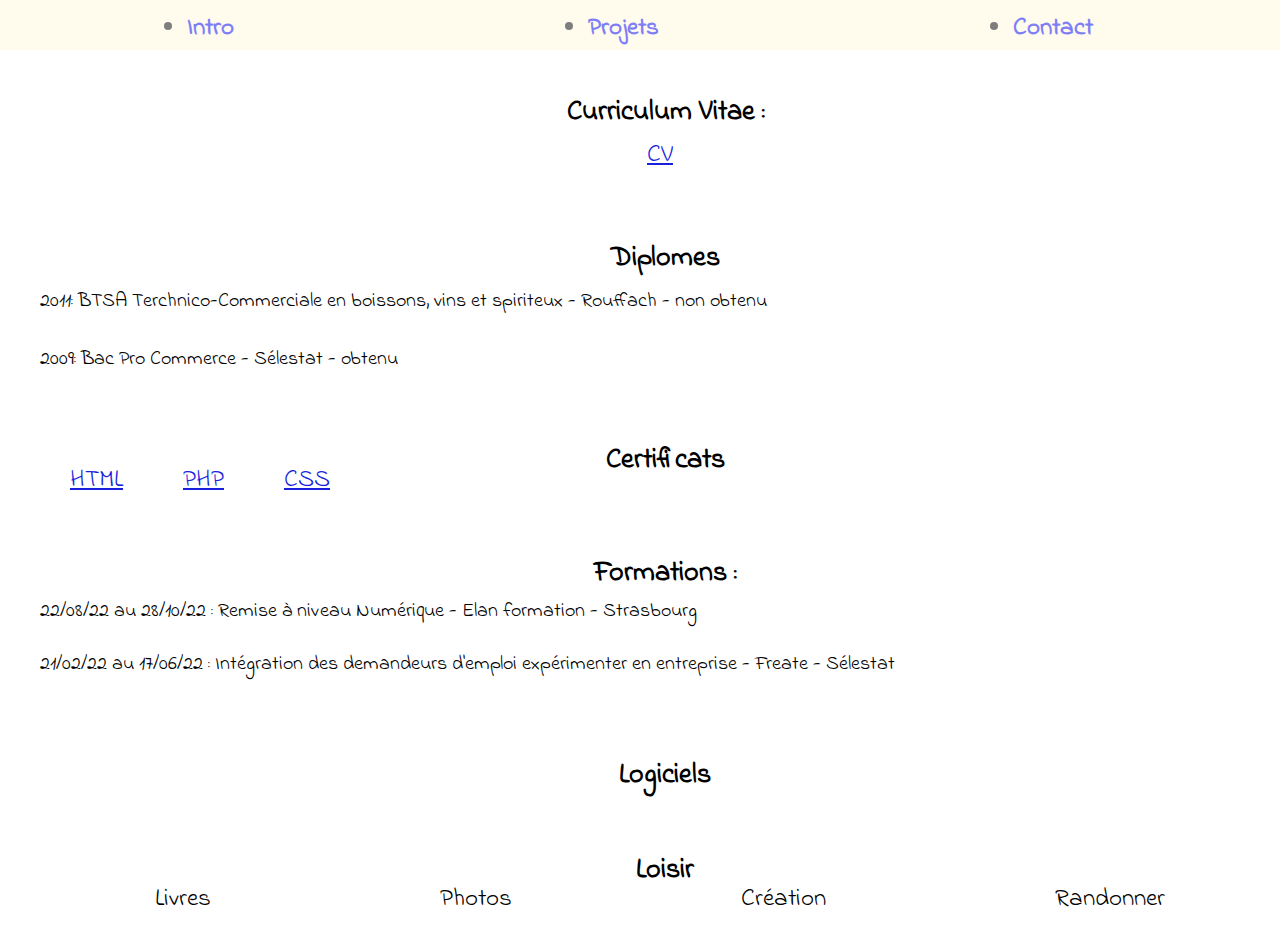
==== parcourt.html @ b888bdff "Mise en forme de la page parcourt" ====
<!DOCTYPE html>
<html lang="fr">
<head>
    <meta charset="UTF-8">
    <meta http-equiv="X-UA-Compatible" content="IE=edge">
    <meta name="viewport" content="width=device-width, initial-scale=1.0">

<!-- lien goggle front -->
<link rel="preconnect" href="https://fonts.googleapis.com">
<link rel="preconnect" href="https://fonts.gstatic.com" crossorigin>
<link href="https://fonts.googleapis.com/css2?family=Indie+Flower&display=swap" rel="stylesheet">

<!-- lien front awersome -->
<link rel="stylesheet" href="https://cdnjs.cloudflare.com/ajax/libs/font-awesome/6.2.0/css/all.min.css" integrity="sha512-xh6O/CkQoPOWDdYTDqeRdPCVd1SpvCA9XXcUnZS2FmJNp1coAFzvtCN9BmamE+4aHK8yyUHUSCcJHgXloTyT2A==" crossorigin="anonymous" referrerpolicy="no-referrer" />

    <link rel="stylesheet" href="style.css">
    <title>Portfolio Profil</title>
</head>
<body>
    <div id="container">
        
        <!-- ********************************** Fond d'écran *************************************** -->
            
        <div class = "changeColor"> </div>
            
        <!-- ********************************** Navigation *************************************** -->
        <nav id="navigation">
            <ul class="nav">
                <li><a href="index.html"style="text-decoration:none">Intro</a></li>
                <li><a href="projets.html"style="text-decoration:none">Projets</a></li>
                <li><a href="contact.html"style="text-decoration:none">Contact</a></li>
                <!--<button class="DarkMode">Mode Sombre</button>-->
            </ul>
        </nav>
        <br>

<!-- ********************************** deuxième pages *************************************** -->
    <section id="parcourt">

        <div class = "CV">
            <h2> Curriculum Vitae :</h2>
            <a href="img/CV.pdf"target="_blank"><i class="fa-solid fa-file-pdf"></i> CV </a>
        </div>

        <div class="diplome">
            <h2>Diplomes</h2><br>
            <p>2011: BTSA Terchnico-Commerciale en boissons, vins et spiriteux - Rouffach - non obtenu</p> <br>
            <p>2009: Bac Pro Commerce - Sélestat - obtenu</p><br>
        </div>

        <div class="Certificats">
            <h2>Certificats</h2><br>
            <a href="img/certificat-HTML.pdf"target="_blank"><i class="fa-solid fa-file-pdf"></i> HTML </a>
            <a href="img/certificat-PHP.pdf"target="_blank" ><i class="fa-solid fa-file-pdf"></i> PHP </a>
            <a href="img/certificat_CSS.pdf"target="_blank" ><i class="fa-solid fa-file-pdf"></i> CSS </a>
        </div>

        <div class=" formation">
            <h2>Formations : </h2>
            <p>22/08/22 au 28/10/22 : Remise à niveau Numérique - Elan formation - Strasbourg</p><br>
            <p>21/02/22 au 17/06/22 : Intégration des demandeurs d'emploi expérimenter en entreprise - Freate - Sélestat</p> <br>

        </div>

        <!--<div class="experience">
            <h2>Expérience Professionnel</h2><br>
            <p>lorem</p><br>
        </div> -->

        <div class="logiciels">
            <h2>Logiciels</h2><br>
            <a href="#"><span style="color:#E44D26;"><i class="fa-brands fa-html5"></i></span></a>
            <a href="#"><span style="color:#264de4"><i class="fa-brands fa-css3-alt"></i></span></a>
            <a href="#"><span style="color: #f0db4f"><i class="fa-brands fa-square-js"></i></span></a>
            <!--<img src="/img/logo-php-8.webp" alt="Icon PHP">-->
            <!--<a href="#"><i class="fa-brands fa-figma"></i></a>-->
        </div>

        <div class ="loisir">
            <h2>Loisir</h2><br>
            <a href="#"><span style="color:rgb(96, 52, 21)"><i class="fa-solid fa-book"></i></span> Livres</a>
            <!--<a href="#"><span style="color:#102a92"><i class="fa-solid fa-laptop-code"></i></span> Codage</a>
            <a href="#"><span style="color:red;"><i class="fa-brands fa-youtube"></i></span> YouTube</a>-->
            <a href="#"><span style="color:rgb(136, 21, 21)"><i class="fa-solid fa-camera"></i></span> Photos</a>
            <a href="#"><span style="color:rgb(68, 34, 10)"><i class="fa-solid fa-paintbrush"></i></span> Création</a>
            <a href="#"><span style="color:rgb(10, 113, 10)"><i class="fa-solid fa-person-hiking"></i></span> Randonner</a>
        </div>

    </section>
    <div>
</body>
</html>
---- style.css ----
*{
    margin: 0;
    padding: 0;
    box-sizing: border-box;
   /* color:aliceblue;*/
   /* background: rgb(245, 233, 233);*/
    font-family: 'Indie Flower', cursive;

}

/* ********************************** Fond d'écran *************************************** */

@keyframes changeColors{
    0%   { background: #1e5799; }
    15%  { background: #2ce0bf; }
    35%  { background: #76dd2c ; }
    55%  { background: #f1c40f; }
    75%  { background: #e02cbf ; }
    95%  { background: #9b59b6 ; }
    100% { background: #1e5799; }
}

#container {
    display: flex;
    flex-wrap: wrap;
    width: 100%;
    margin: 0;
    padding: 0;
    animation-name:changeColors;
    animation-duration: 30s;
    animation-iteration-count:infinite;/* Permet de répéter a l'infinit le changement de couleur */
    z-index: 0;
}


/* ****************************** Général ********************************** */


h2{
    display: flex;
    flex-wrap: wrap;
    width: 100%;
    height: 50px;
    font-size: 28px;
    align-items: center;
    justify-content: center;
    text-align: center;
    padding: 30px 0 0 10px;
}

h3{
    display: flex;
    flex-wrap: wrap;
    font-size: 20px;
    text-align: center;
    align-items: center;
    justify-content: center;
}

/* ****************************** Première page ********************************** */
#accueil{
    width: 100vw;
    height: 100vh;
    display:flex;
    flex-wrap: wrap;
    z-index: 4;
    /* border: 2px solid red;*/
}

/* ****************************** Navigation ********************************** */
#navigation{
    height: 50px;
    width: 100%;
    display:flex;
    flex-wrap: wrap;
    padding: 10px;
    /*z-index: 4;*/
    background:cornsilk;
    opacity: 50%;
    /*text-decoration: none; ne marche pas  */
    /* border: 2px solid purple;*/
}

#navigation ul{
    display: flex;
    width: 100%;
    justify-content:space-around;
    align-items: center;
    text-align: center;
    font-size: 25px;
    font-weight:600; /* gras du texte */
    /* border: 2px solid rgb(200, 182, 18);*/
}

/* ****************************** Profil ********************************** */
#profil{
    display: flex;
    flex-wrap: wrap;
    width: 100%;
    justify-content: space-around;
    padding:90px 0 0 20px;
    z-index: 4;
    /* border: 2px solid green;*/
}

#profil h1{
    width: 100vw;
    font-size: 50px;
    justify-content: center;
    align-items: left;
    text-align: center;
    /* border: 2px solid blue;*/
}

#profil p{
    width: 50%;
    height: 90vh;
    font-size: 30px;
    justify-content: center;
    align-items: center;
    text-align: justify;
    padding: 170px 10px 10px 20px ;
    /* border: 2px solid red;*/
}

/*  mettre la photo en rond */
#profil img{
    height: 250px;
    width: 250px;
    border-radius: 500px;
    margin: -50px 10px 10px 10px;
    /* border: 2px solid rgb(200, 182, 18);*/
    /*filter:grayscale(); /* filtre noir et blanc sur la photo */
}
/* ****************************** deuxième pages ********************************** */

#parcourt{
    width: 100vw;
    height: 100vh;
    display:flex;
    flex-wrap: wrap;
    justify-content: space-around;
    /*background: rgb(1, 2, 16);*/
    padding:0 0 0 20px;
   /* border: 2px solid rgb(200, 182, 18);*/
}

.CV{
    width: 100vw;
    height:15%;
    display:flex;
    flex-wrap: wrap;
    justify-content: center;
    align-items: center;
    text-align: center;
    /*border: 2px solid blue;*/
}

.CV h2{
    width: 100vw;
    text-align: center;
    justify-content: center;
    align-items: center;
}

.CV a {
    font-size: 25px;
    color: rgb(25, 31, 221);
}

.diplome{
    display: flex;
    flex-wrap: wrap;
    flex-direction: column;
    width: 100%;
    height: 20%;
    font-size: 20px;
    padding:0 0 0 20px;
   /* border: 2px solid rgb(255, 0, 204);*/
}
.Certificats{
    display: flex;
    flex-wrap:wrap;
    width: 100%;
    height: 10%;
    padding:0 0 0 20px;
    /*border: 2px solid rgb(115, 44, 145);*/
}

.Certificats a{
    font-size: 25px;
    color: rgb(25, 31, 221);
    margin: 0 30px 0 30px ;
}

/*.experience{
    display: flex;
    flex-wrap: wrap;
    width: 100%;
    height: 20%;
    font-size: 20px;
    border:3px solid rgb(214, 83, 35);
}*/

.formation{
    display: flex;
    flex-wrap: wrap;
    width: 100%;
    height: 20%;
    font-size: 20px;
    padding:0 0 0 20px;
}

.logiciels{
    display: flex;
    flex-wrap: wrap;
    width: 100%;
    height: 8%;
    padding:0 0 0 20px;
    /* border: 2px solid rgb(0, 255, 98);*/
}

.logiciels a{
    font-size: 35px;
    margin: 0 50px 0 50px ;
    /*background-color: aliceblue;*/
}

/* Icon PHP mis en rond */
.logiciels img{
    width: 50px;
    height: 50px;
    text-align: center;
    border-radius: 50px;
}

.loisir{
    display: flex;
    flex-wrap: wrap;
    justify-content: space-around;
    width: 100%;
    height: 12%;
    font-size: 25px;
    padding:0 0 0 20px;
    /* border: 5px solid red;*/
}

.loisir a {
    text-decoration: none;
    color:black;
}
/* ****************************** troisième pages ********************************** */

#projets{
    width: 100vw;
    height: 100vh;
    display: flex;
    flex-wrap: wrap;
    padding:0 0 0 20px;
   /* background: rgb(1, 2, 16);*/
    border: 2px solid rgb(18, 109, 200);
}

#projets .card h3{
    width: 100%;
    height: 20%;
    font-size: 20px;
    text-align: center;
    border:5px solid purple;
}

.card{
    display: flex;
    flex-wrap: wrap;
    width: 45%;
    height: 40%;
    margin:5px;
    border-radius: 500 px;
    border: 5px solid red;
}

#projets .card img{
    width: 100%;
    height: 90%;
    padding: 5px;
    justify-content: center;
    align-items: center;
}
/* ****************************** quatrième pages ********************************** */

#contact{
    width: 100vw;
    height: 100vh;
    display: flex;
    flex-wrap: wrap;
    justify-content: space-around;
    padding:0 0 0 20px;
   /* background: rgb(1, 2, 16);*/
   /* border: 2px solid rgb(54, 18, 200);*/
}

#contact h2{
    width: 100%;
    height: 50px;
    justify-content: center;
    align-items: center;
    text-align: center;
    padding:50px 0 0 0;
    /*border: 5px solid rgb(190, 209, 21);*/
}

.icons{
    width: 100vw;
    height: 100px;
    display: flex;
    flex-wrap: wrap;
    justify-content:space-around;
    align-items: center;
    font-size: 50px;
} 

.icons a {
    display: flex;
    flex-wrap: wrap;
}
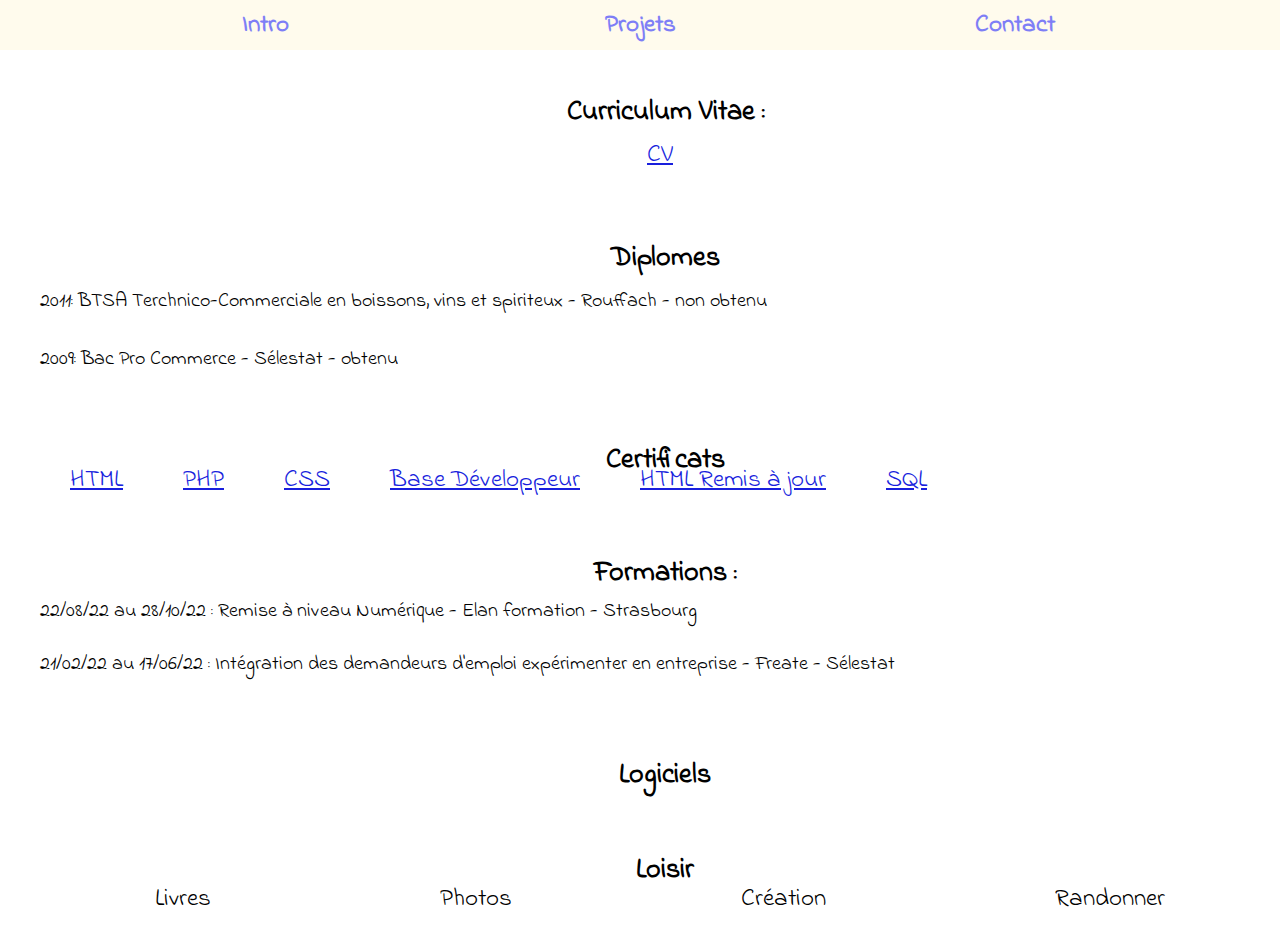
==== commit 4f7d9554: "Merge branch 'master' of https://github.com/marie-josee67/Portfolio" ====
--- a/parcourt.html
+++ b/parcourt.html
@@ -25,12 +25,16 @@
             
         <!-- ********************************** Navigation *************************************** -->
         <nav id="navigation">
-            <ul class="nav">
-                <li><a href="index.html"style="text-decoration:none">Intro</a></li>
-                <li><a href="projets.html"style="text-decoration:none">Projets</a></li>
-                <li><a href="contact.html"style="text-decoration:none">Contact</a></li>
+
+            <div class="nav">
+
+                <button><a href="index.html"style="text-decoration:none">Intro</a></button>
+                <button><a href="projets.html"style="text-decoration:none">Projets</a></button>
+                <button><a href="contact.html"style="text-decoration:none">Contact</a></button>
                 <!--<button class="DarkMode">Mode Sombre</button>-->
-            </ul>
+
+            </div>
+
         </nav>
         <br>
 
@@ -38,24 +42,35 @@
     <section id="parcourt">
 
         <div class = "CV">
+
             <h2> Curriculum Vitae :</h2>
             <a href="img/CV.pdf"target="_blank"><i class="fa-solid fa-file-pdf"></i> CV </a>
         </div>
 
+
         <div class="diplome">
+
             <h2>Diplomes</h2><br>
             <p>2011: BTSA Terchnico-Commerciale en boissons, vins et spiriteux - Rouffach - non obtenu</p> <br>
             <p>2009: Bac Pro Commerce - Sélestat - obtenu</p><br>
+
         </div>
 
         <div class="Certificats">
+
             <h2>Certificats</h2><br>
             <a href="img/certificat-HTML.pdf"target="_blank"><i class="fa-solid fa-file-pdf"></i> HTML </a>
             <a href="img/certificat-PHP.pdf"target="_blank" ><i class="fa-solid fa-file-pdf"></i> PHP </a>
             <a href="img/certificat_CSS.pdf"target="_blank" ><i class="fa-solid fa-file-pdf"></i> CSS </a>
+            <a href="img/certificat_fondement_du_developpement_web.pdf"target="_blank" ><i class="fa-solid fa-file-pdf"></i> Base Développeur </a>
+            <a href="img/HTML_Intro_Mise_a_jour.pdf"target="_blank"><i class="fa-solid fa-file-pdf"></i> HTML Remis à jour</a>
+            <a href="img/Introduction_SQL.pdf"target="_blank"><i class="fa-solid fa-file-pdf"></i> SQL</a>
+            
+            
         </div>
 
         <div class=" formation">
+
             <h2>Formations : </h2>
             <p>22/08/22 au 28/10/22 : Remise à niveau Numérique - Elan formation - Strasbourg</p><br>
             <p>21/02/22 au 17/06/22 : Intégration des demandeurs d'emploi expérimenter en entreprise - Freate - Sélestat</p> <br>
@@ -68,15 +83,18 @@
         </div> -->
 
         <div class="logiciels">
+
             <h2>Logiciels</h2><br>
             <a href="#"><span style="color:#E44D26;"><i class="fa-brands fa-html5"></i></span></a>
             <a href="#"><span style="color:#264de4"><i class="fa-brands fa-css3-alt"></i></span></a>
             <a href="#"><span style="color: #f0db4f"><i class="fa-brands fa-square-js"></i></span></a>
             <!--<img src="/img/logo-php-8.webp" alt="Icon PHP">-->
             <!--<a href="#"><i class="fa-brands fa-figma"></i></a>-->
+
         </div>
 
         <div class ="loisir">
+
             <h2>Loisir</h2><br>
             <a href="#"><span style="color:rgb(96, 52, 21)"><i class="fa-solid fa-book"></i></span> Livres</a>
             <!--<a href="#"><span style="color:#102a92"><i class="fa-solid fa-laptop-code"></i></span> Codage</a>
@@ -84,9 +102,13 @@
             <a href="#"><span style="color:rgb(136, 21, 21)"><i class="fa-solid fa-camera"></i></span> Photos</a>
             <a href="#"><span style="color:rgb(68, 34, 10)"><i class="fa-solid fa-paintbrush"></i></span> Création</a>
             <a href="#"><span style="color:rgb(10, 113, 10)"><i class="fa-solid fa-person-hiking"></i></span> Randonner</a>
+
         </div>
 
     </section>
+
     <div>
+
 </body>
+
 </html>--- a/style.css
+++ b/style.css
@@ -12,8 +12,8 @@
 
 @keyframes changeColors{
     0%   { background: #1e5799; }
-    15%  { background: #2ce0bf; }
-    35%  { background: #76dd2c ; }
+    15%  { background: #06dbb4; }
+    35%  { background: #64c222 ; }
     55%  { background: #f1c40f; }
     75%  { background: #e02cbf ; }
     95%  { background: #9b59b6 ; }
@@ -57,7 +57,87 @@
     justify-content: center;
 }
 
+/* ********************************* buttons nav barre ************************** */
+
+/* effet bordure en vert des bouttons codes récupérer sur internet */
+button{
+    font-size: 20px;
+    /*color: #090a0a;*/
+    text-decoration: none; /* pas de décoration de texte */
+    border:none;/* pas de bordure des boutons */
+    background: none;/* pas de fons d'écran spécifique des boutons */
+    transition: all 150ms ease-in-out;
+    
+}
+
+button:hover {
+    box-shadow: 0 0 20px 0 green inset, 0 0 20px 8px green;
+    opacity: 1;
+}
+
+/* effet sur le background multicolors des buttons codes récupérer sur internet */
+button {
+    width: 220px;
+    height: 50px;
+    border: none;
+    outline: none;
+    color: #fff;
+    /*background: #111;*/
+    cursor: pointer;
+    position: relative;
+    z-index: 0;
+    border-radius: 10px;
+}
+
+button:before {
+    content: '';
+    background: linear-gradient(45deg, #ff0000, #ff7300, #fffb00, #48ff00, #00ffd5, #002bff, #7a00ff, #ff00c8, #ff0000);
+    position: absolute;
+    top: -2px;
+    left:-2px;
+    background-size: 400%;
+    z-index: -1;
+    filter: blur(5px);
+    width: calc(100% + 4px);
+    height: calc(100% + 4px);
+    animation: glowing 20s linear infinite; /* rayonnement de l'animation */
+    opacity: 0;
+    transition: opacity .3s ease-in-out;
+    border-radius: 10px;
+}
+
+button:active {
+    color: #000
+}
+
+button:active:after {
+    background: none;
+}
+
+button:hover:before {
+    opacity: 1;
+}
+
+button:after {
+    z-index: -1;
+    content: '';
+    position: absolute;
+    width: 100%;
+    height: 100%;
+    /*background: #111;*/
+    left: 0;
+    top: 0;
+    border-radius: 10px;
+}
+
+@keyframes glowing {
+    0% { background-position: 0 0; }
+    50% { background-position: 400% 0; }
+    100% { background-position: 0 0; }
+}
+
 /* ****************************** Première page ********************************** */
+
 #accueil{
     width: 100vw;
     height: 100vh;
@@ -68,31 +148,39 @@
 }
 
 /* ****************************** Navigation ********************************** */
+
 #navigation{
+    display: flex;
     height: 50px;
     width: 100%;
-    display:flex;
-    flex-wrap: wrap;
-    padding: 10px;
+    /*padding: 10px;*/
     /*z-index: 4;*/
     background:cornsilk;
     opacity: 50%;
-    /*text-decoration: none; ne marche pas  */
-    /* border: 2px solid purple;*/
-}
-
-#navigation ul{
-    display: flex;
-    width: 100%;
-    justify-content:space-around;
-    align-items: center;
-    text-align: center;
+    text-align: center;
+    align-items: center;
+    text-decoration: none; 
+    /*border: 2px solid rgb(236, 55, 15);*/
+}
+
+/* . nav permet de positionner les bouton dans la barre de navigation */
+
+.nav{
+    width: 100%;
+    display: flex;
+    justify-content: space-evenly;/* Les éléments sont répartis équitablement. Tous les éléments sont séparés par le même espace */
+    /*border: 5px solid blue;*/
+}
+
+#navigation button a{
+    width: 100%;
     font-size: 25px;
     font-weight:600; /* gras du texte */
-    /* border: 2px solid rgb(200, 182, 18);*/
+    /*border: 2px solid rgb(200, 182, 18);*/
 }
 
 /* ****************************** Profil ********************************** */
+
 #profil{
     display: flex;
     flex-wrap: wrap;
@@ -124,14 +212,17 @@
 }
 
 /*  mettre la photo en rond */
+
 #profil img{
     height: 250px;
     width: 250px;
     border-radius: 500px;
     margin: -50px 10px 10px 10px;
+    box-shadow: black 0px 20px 30px -10px; /* ombre de l'image pour un effet volume */
+    /*filter:grayscale(); /* filtre noir et blanc sur la photo */
     /* border: 2px solid rgb(200, 182, 18);*/
-    /*filter:grayscale(); /* filtre noir et blanc sur la photo */
-}
+}
+
 /* ****************************** deuxième pages ********************************** */
 
 #parcourt{
@@ -249,6 +340,7 @@
     text-decoration: none;
     color:black;
 }
+
 /* ****************************** troisième pages ********************************** */
 
 #projets{
@@ -258,15 +350,16 @@
     flex-wrap: wrap;
     padding:0 0 0 20px;
    /* background: rgb(1, 2, 16);*/
-    border: 2px solid rgb(18, 109, 200);
+    justify-content: space-evenly;/* Les éléments sont répartis équitablement et sont séparés par le même espace */
+    /*border: 2px solid rgb(18, 109, 200);*/
 }
 
 #projets .card h3{
     width: 100%;
-    height: 20%;
-    font-size: 20px;
-    text-align: center;
-    border:5px solid purple;
+    height: 10%;
+    font-size: 15px;
+    text-align: center;
+    /*border:5px solid purple;*/
 }
 
 .card{
@@ -274,18 +367,21 @@
     flex-wrap: wrap;
     width: 45%;
     height: 40%;
-    margin:5px;
     border-radius: 500 px;
-    border: 5px solid red;
+    /*border: 5px solid red;*/
 }
 
 #projets .card img{
     width: 100%;
     height: 90%;
-    padding: 5px;
-    justify-content: center;
-    align-items: center;
-}
+    /*padding: 5px;*/
+    justify-content: center;
+    align-items: center;
+    image-rendering: smooth;/* Redimensionne l'image et maximise son apparence */
+    border-radius: 10px;
+    /*border:3px solid rgb(176, 12, 141);*/
+}
+
 /* ****************************** quatrième pages ********************************** */
 
 #contact{
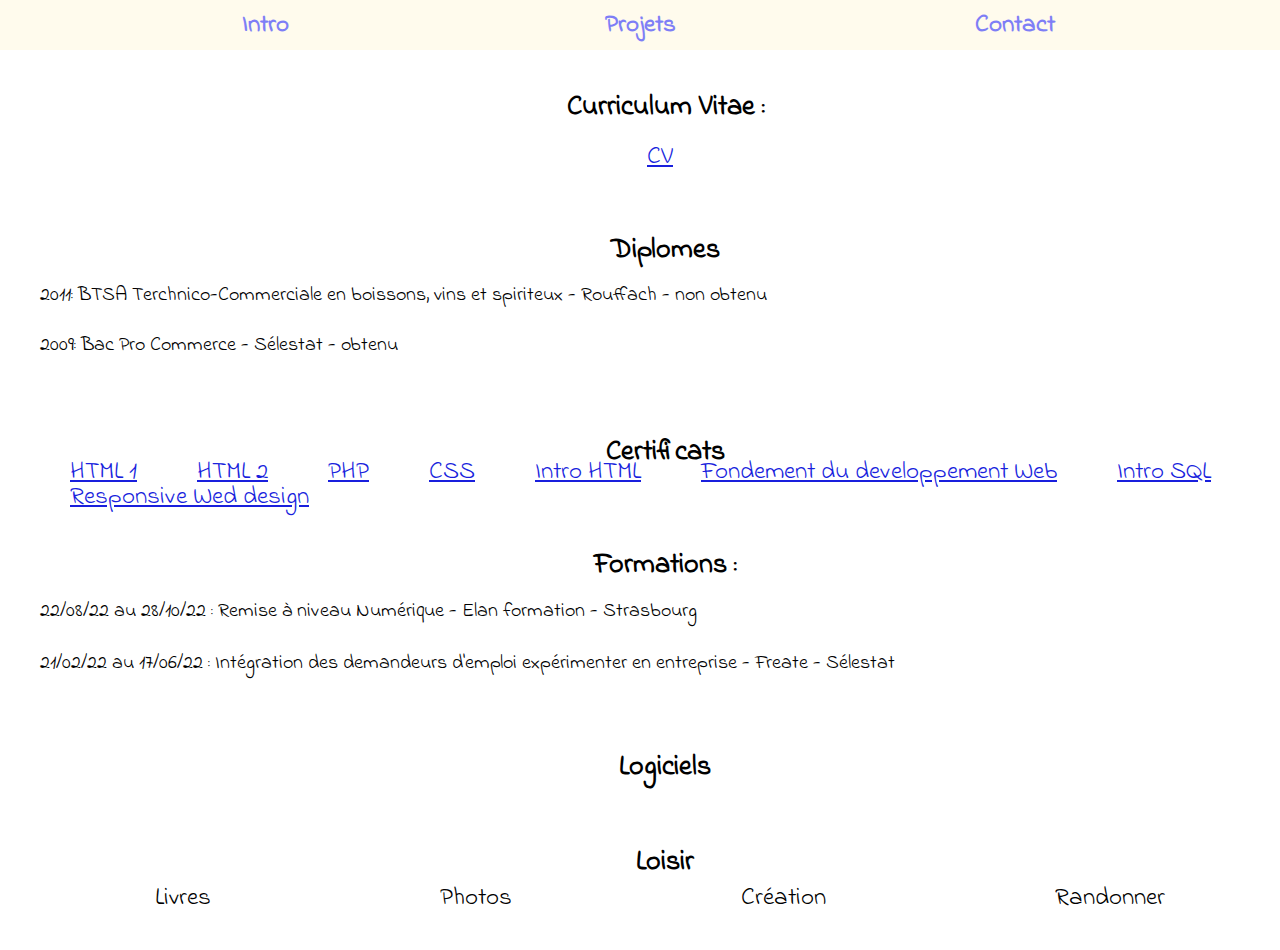
==== commit 6fbd1ce6: "Mise à jours des certificats + rahour d'un espace entre les lignes." ====
--- a/parcourt.html
+++ b/parcourt.html
@@ -5,16 +5,19 @@
     <meta http-equiv="X-UA-Compatible" content="IE=edge">
     <meta name="viewport" content="width=device-width, initial-scale=1.0">
 
-<!-- lien goggle front -->
-<link rel="preconnect" href="https://fonts.googleapis.com">
-<link rel="preconnect" href="https://fonts.gstatic.com" crossorigin>
-<link href="https://fonts.googleapis.com/css2?family=Indie+Flower&display=swap" rel="stylesheet">
+    <!-- lien goggle front -->
+    <link rel="preconnect" href="https://fonts.googleapis.com">
+    <link rel="preconnect" href="https://fonts.gstatic.com" crossorigin>
+    <link href="https://fonts.googleapis.com/css2?family=Indie+Flower&display=swap" rel="stylesheet">
 
-<!-- lien front awersome -->
-<link rel="stylesheet" href="https://cdnjs.cloudflare.com/ajax/libs/font-awesome/6.2.0/css/all.min.css" integrity="sha512-xh6O/CkQoPOWDdYTDqeRdPCVd1SpvCA9XXcUnZS2FmJNp1coAFzvtCN9BmamE+4aHK8yyUHUSCcJHgXloTyT2A==" crossorigin="anonymous" referrerpolicy="no-referrer" />
+    <!-- lien front awersome -->
+    <link rel="stylesheet" href="https://cdnjs.cloudflare.com/ajax/libs/font-awesome/6.2.0/css/all.min.css" integrity="sha512-xh6O/CkQoPOWDdYTDqeRdPCVd1SpvCA9XXcUnZS2FmJNp1coAFzvtCN9BmamE+4aHK8yyUHUSCcJHgXloTyT2A==" crossorigin="anonymous" referrerpolicy="no-referrer" />
 
     <link rel="stylesheet" href="style.css">
     <title>Portfolio Profil</title>
+
+     <!--Icon dans l'onglet -->
+     <link rel="shortcut icon" href="img/favicon.ico" type="image/x-icon"> <!-- href="./" signifie que l'on va à la racine-->
 </head>
 <body>
     <div id="container">
@@ -58,13 +61,15 @@
 
         <div class="Certificats">
 
-            <h2>Certificats</h2><br>
-            <a href="img/certificat-HTML.pdf"target="_blank"><i class="fa-solid fa-file-pdf"></i> HTML </a>
-            <a href="img/certificat-PHP.pdf"target="_blank" ><i class="fa-solid fa-file-pdf"></i> PHP </a>
-            <a href="img/certificat_CSS.pdf"target="_blank" ><i class="fa-solid fa-file-pdf"></i> CSS </a>
-            <a href="img/certificat_fondement_du_developpement_web.pdf"target="_blank" ><i class="fa-solid fa-file-pdf"></i> Base Développeur </a>
-            <a href="img/HTML_Intro_Mise_a_jour.pdf"target="_blank"><i class="fa-solid fa-file-pdf"></i> HTML Remis à jour</a>
-            <a href="img/Introduction_SQL.pdf"target="_blank"><i class="fa-solid fa-file-pdf"></i> SQL</a>
+            <h2>Certificats</h2><br><br>
+            <a href="./img/certificat_cours_HTML_1.pdf"target="_blank"><i class="fa-solid fa-file-pdf"></i> HTML 1 </a>
+            <a href="./img/certificat_cours_HTML_2_mise à jour.pdf"target="_blank"><i class="fa-solid fa-file-pdf"></i> HTML 2 </a>
+            <a href="./img/certificat_cours_PHP.pdf"target="_blank" ><i class="fa-solid fa-file-pdf"></i> PHP </a>
+            <a href="./img/certificat_cours_CSS.pdf"target="_blank" ><i class="fa-solid fa-file-pdf"></i> CSS </a>
+            <a href="./img/certificat_cours_intro_HTML.pdf"target="_blank" ><i class="fa-solid fa-file-pdf"></i> Intro HTML </a>
+            <a href="./img/certificat_cours_fondement_du_developpement_web.pdf"target="_blank"><i class="fa-solid fa-file-pdf"></i> Fondement du developpement Web
+            <a href="./img/certificat_cours_intro_SQL.pdf"target="_blank"><i class="fa-solid fa-file-pdf"></i> Intro SQL</a>
+            <a href="./img/certificat_cours_responsive_web_design.pdf"target="_blank"><i class="fa-solid fa-file-pdf"></i> Responsive Wed design</a>
             
             
         </div>
--- a/style.css
+++ b/style.css
@@ -233,6 +233,7 @@
     justify-content: space-around;
     /*background: rgb(1, 2, 16);*/
     padding:0 0 0 20px;
+    line-height: 25px; /* espace entre les lignes */
    /* border: 2px solid rgb(200, 182, 18);*/
 }
 
@@ -252,6 +253,7 @@
     text-align: center;
     justify-content: center;
     align-items: center;
+
 }
 
 .CV a {
